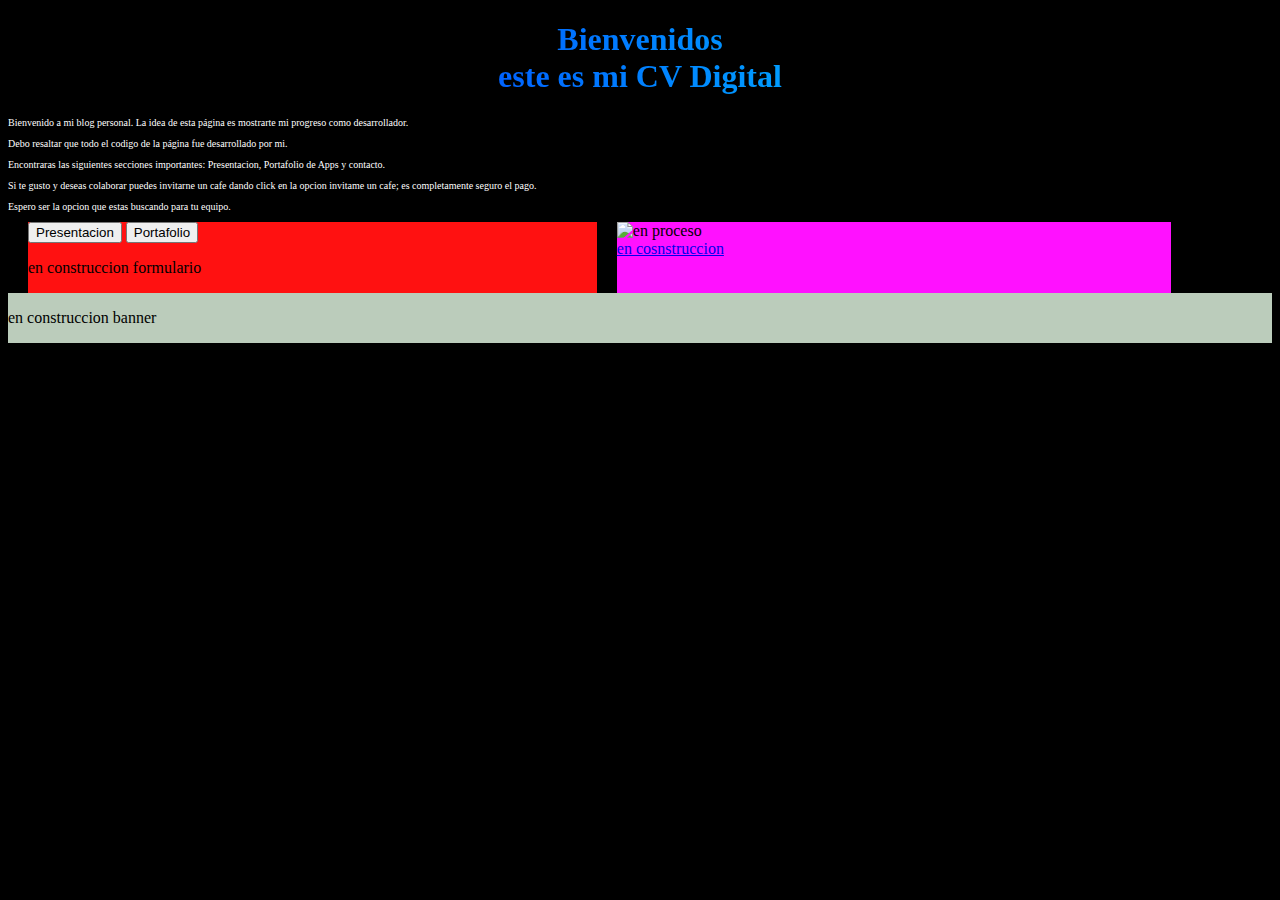
==== Blog/index.html @ a1c2ec62 "changes in title, colors and moviment" ====
<!DOCTYPE html>
<html lang="es">
<head>
  <meta charset="UTF-8">
  <meta name="viewport" content="width=device-width, initial-scale=1.0">
  <meta name="description" content="My personal blog, profile and portfolio from applications">
  <meta name="keywords"content="CV,Curriculum,Portafolio,Developer,Anuar,Barrera,Yeeben">
  <link rel="stylesheet" href="style.css">
  
  <title>My Blog by Anuar</title>
  
  <h1 class="welcome">Bienvenidos<br> este es mi CV Digital</h1>

  <div class = "texto1"> <p class="parrafo1">Bienvenido a mi blog personal. La idea de esta página es mostrarte mi progreso como desarrollador. </p>
  <p class="parrafo2">Debo resaltar que todo el codigo de la página fue desarrollado por mi.</p>
  <p class="parrafo3">Encontraras las siguientes secciones importantes: Presentacion, Portafolio de Apps y contacto. </p>
  
  <p class="parrafo_cafe">Si te gusto y deseas colaborar puedes invitarne un cafe dando click en la opcion invitame un cafe; es completamente seguro el pago.</p>
  
  <p class="parrafo_despedida_inicio">Espero ser la opcion que estas buscando para tu equipo.</p>
  </div>
  
</head>

<body>
  
  <div class="contenedor-grid">
  <div class="enlace-portafolio">
    <button class="presentacion">Presentacion</button>
    <button class="portafolio">Portafolio</button>
    <p>en construccion formulario</p>
  </div>
  <div class="foto-cafe">
    <img src="en proceso" alt="en proceso">
    <br>
    <a href="invitame un cafe">en cosnstruccion</a>
    
  </div>
  </div>
  
</body>

  <footer>
  <div class="resultados">
  <div class="resultado-deportivos">
    <p>en construccion banner</p>
  </div>
  </div>
  </footer>
  

</html>
---- Blog/style.css ----
.welcome{
  text-align: center;
  background: linear-gradient(to right, #0000ff,#00ffff);
  background-clip: white;
  -webkit-background-clip: text;
  -webkit-text-fill-color: transparent;
}

.titleColors{
  background: white;
  display: inline;
  vertical-align: middle;
  margin-bottom: 10px; 
  padding: 10px; 
  text-align: center;
  width: 100%;
  height: 100%;
  font-family: calibri;
}

body {
  background: black;
}

.texto1 {
  font-size: 10px;
  font-family: Times New Roman;
  color: white;
}

.enlace-portafolio{
  background: #f11;
}

.foto-cafe{
  background: #f1f;
  margin-right: 15px;
}

.resultado-deportivos{
  background: #bcb;
}

.contenedor-grid{
  display: grid;
  grid-template-columns:50% 50%;
  width:90%;
  gap:20px;
  justify-items:space-between;
  padding:0 20px;
  
}

.resultados{
  display: grid;
  grid-template-columns: 100%;
}


*CSS responsivo*:

```
/* Estilos para pantallas pequeñas */
@media only screen and (max-width: 768px) {
    /* Estilos aquí */
}

/* Estilos para pantallas medianas */
@media only screen and (min-width: 769px) and (max-width: 992px) {
    /* Estilos aquí */
}

/* Estilos para pantallas grandes */
@media only screen and (min-width: 993px) {
    /* Estilos aquí */
}
```


Recuerda agregar estos estilos en tu archivo CSS o en la etiqueta `<style>` dentro de la etiqueta `<head>`.
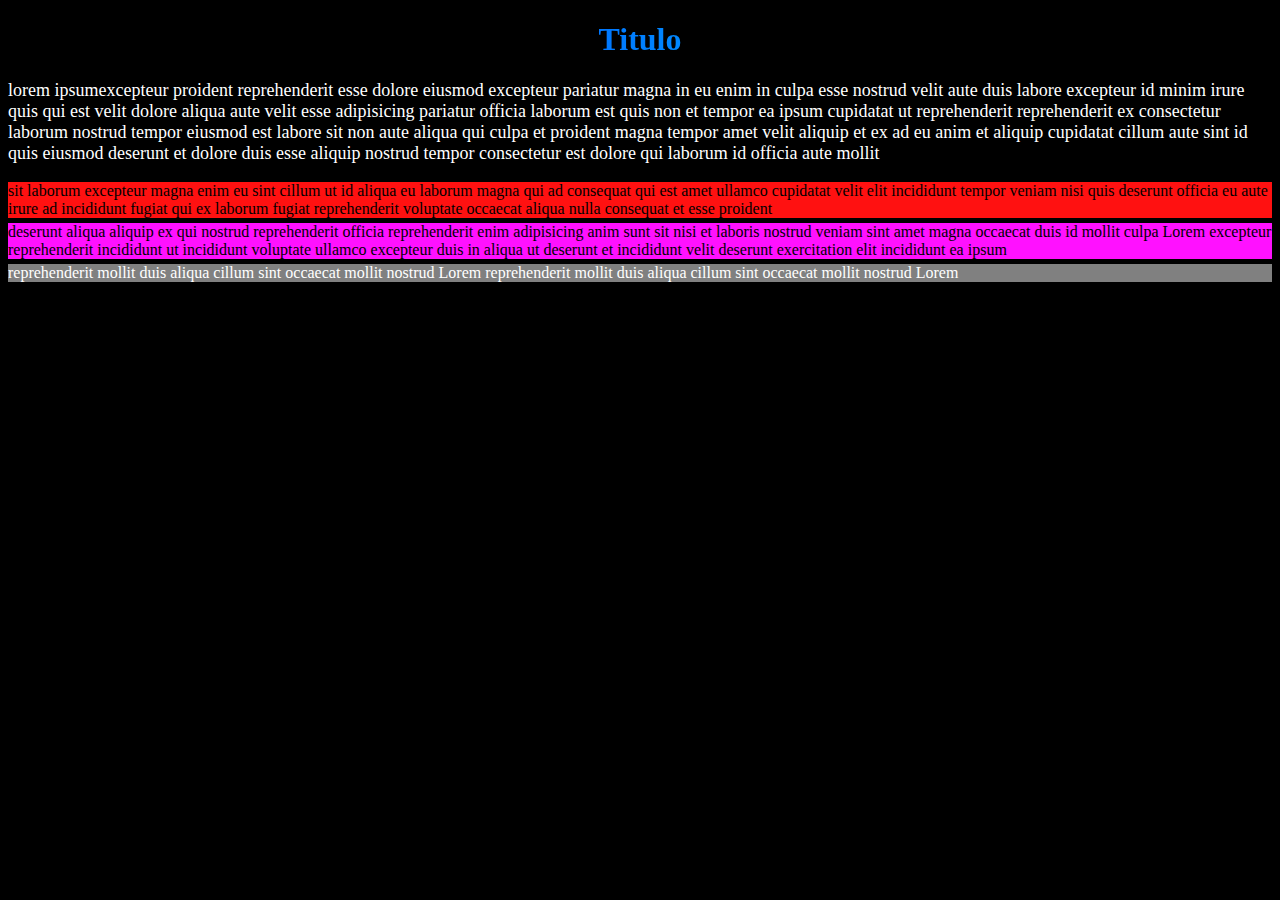
==== commit af56ba14: "changes in containers and i remplace text whit text simple" ====
--- a/Blog/index.html
+++ b/Blog/index.html
@@ -1,51 +1,44 @@
 <!DOCTYPE html>
 <html lang="es">
+  
 <head>
   <meta charset="UTF-8">
   <meta name="viewport" content="width=device-width, initial-scale=1.0">
   <meta name="description" content="My personal blog, profile and portfolio from applications">
   <meta name="keywords"content="CV,Curriculum,Portafolio,Developer,Anuar,Barrera,Yeeben">
+  
   <link rel="stylesheet" href="style.css">
   
   <title>My Blog by Anuar</title>
   
-  <h1 class="welcome">Bienvenidos<br> este es mi CV Digital</h1>
-
-  <div class = "texto1"> <p class="parrafo1">Bienvenido a mi blog personal. La idea de esta página es mostrarte mi progreso como desarrollador. </p>
-  <p class="parrafo2">Debo resaltar que todo el codigo de la página fue desarrollado por mi.</p>
-  <p class="parrafo3">Encontraras las siguientes secciones importantes: Presentacion, Portafolio de Apps y contacto. </p>
-  
-  <p class="parrafo_cafe">Si te gusto y deseas colaborar puedes invitarne un cafe dando click en la opcion invitame un cafe; es completamente seguro el pago.</p>
-  
-  <p class="parrafo_despedida_inicio">Espero ser la opcion que estas buscando para tu equipo.</p>
+  <h1 class="welcome">Titulo</h1>
+    
+  <div class = "texto">
+  <p>lorem ipsumexcepteur proident reprehenderit esse dolore eiusmod excepteur pariatur magna in eu enim in culpa esse nostrud velit aute duis labore excepteur id minim irure quis qui est velit dolore aliqua aute velit esse adipisicing pariatur officia laborum est quis non et tempor ea ipsum cupidatat ut reprehenderit reprehenderit ex consectetur laborum nostrud tempor eiusmod est labore sit non aute aliqua qui culpa et proident magna tempor amet velit aliquip et ex ad eu anim et aliquip cupidatat cillum aute sint id quis eiusmod deserunt et dolore duis esse aliquip nostrud tempor consectetur est dolore qui laborum id officia aute mollit</p>
   </div>
   
 </head>
 
 <body>
   
-  <div class="contenedor-grid">
-  <div class="enlace-portafolio">
-    <button class="presentacion">Presentacion</button>
-    <button class="portafolio">Portafolio</button>
-    <p>en construccion formulario</p>
+  <div class= "contedor_derecha">
+  <div class= "portafolio">
+    sit laborum excepteur magna enim eu sint cillum ut id aliqua eu laborum magna qui ad consequat qui est amet ullamco cupidatat velit elit incididunt tempor veniam nisi quis deserunt officia eu aute irure ad incididunt fugiat qui ex laborum fugiat reprehenderit voluptate occaecat aliqua nulla consequat et esse proident
   </div>
-  <div class="foto-cafe">
-    <img src="en proceso" alt="en proceso">
-    <br>
-    <a href="invitame un cafe">en cosnstruccion</a>
-    
+  <div class= "fotos">
+    deserunt aliqua aliquip ex qui nostrud reprehenderit officia reprehenderit enim adipisicing anim sunt sit nisi et laboris nostrud veniam sint amet magna occaecat duis id mollit culpa Lorem excepteur reprehenderit incididunt ut incididunt voluptate ullamco excepteur duis in aliqua ut deserunt et incididunt velit deserunt exercitation elit incididunt ea ipsum
   </div>
+
   </div>
   
 </body>
 
   <footer>
   <div class="resultados">
-  <div class="resultado-deportivos">
-    <p>en construccion banner</p>
+    reprehenderit mollit duis aliqua cillum sint occaecat mollit nostrud Lorem
+    reprehenderit mollit duis aliqua cillum sint occaecat mollit nostrud Lorem
   </div>
-  </div>
+  
   </footer>
   
 
--- a/Blog/style.css
+++ b/Blog/style.css
@@ -1,3 +1,7 @@
+body{
+  background: black;
+}
+
 .welcome{
   text-align: center;
   background: linear-gradient(to right, #0000ff,#00ffff);
@@ -6,54 +10,32 @@
   -webkit-text-fill-color: transparent;
 }
 
-.titleColors{
-  background: white;
-  display: inline;
-  vertical-align: middle;
-  margin-bottom: 10px; 
-  padding: 10px; 
-  text-align: center;
-  width: 100%;
-  height: 100%;
-  font-family: calibri;
-}
-
-body {
-  background: black;
-}
-
-.texto1 {
-  font-size: 10px;
-  font-family: Times New Roman;
+.texto{
+  font-size: 18px;
+  font-family: Gotham;
   color: white;
 }
 
-.enlace-portafolio{
-  background: #f11;
+.contenedor_derecha{
+  width: 100%;
 }
 
-.foto-cafe{
-  background: #f1f;
-  margin-right: 15px;
-}
-
-.resultado-deportivos{
-  background: #bcb;
-}
-
-.contenedor-grid{
-  display: grid;
-  grid-template-columns:50% 50%;
-  width:90%;
-  gap:20px;
-  justify-items:space-between;
-  padding:0 20px;
+.portafolio{
+  background: #f11;
+  margin-bottom: 5px;
   
 }
 
+.fotos{
+  background: #f1f;
+  margin-top: 5px;
+}
+
 .resultados{
-  display: grid;
-  grid-template-columns: 100%;
+  background: grey;
+  color: white;
+  width: 100%;
+  margin-top: 5px;
 }
 
 
@@ -62,7 +44,7 @@
 ```
 /* Estilos para pantallas pequeñas */
 @media only screen and (max-width: 768px) {
-    /* Estilos aquí */
+  
 }
 
 /* Estilos para pantallas medianas */
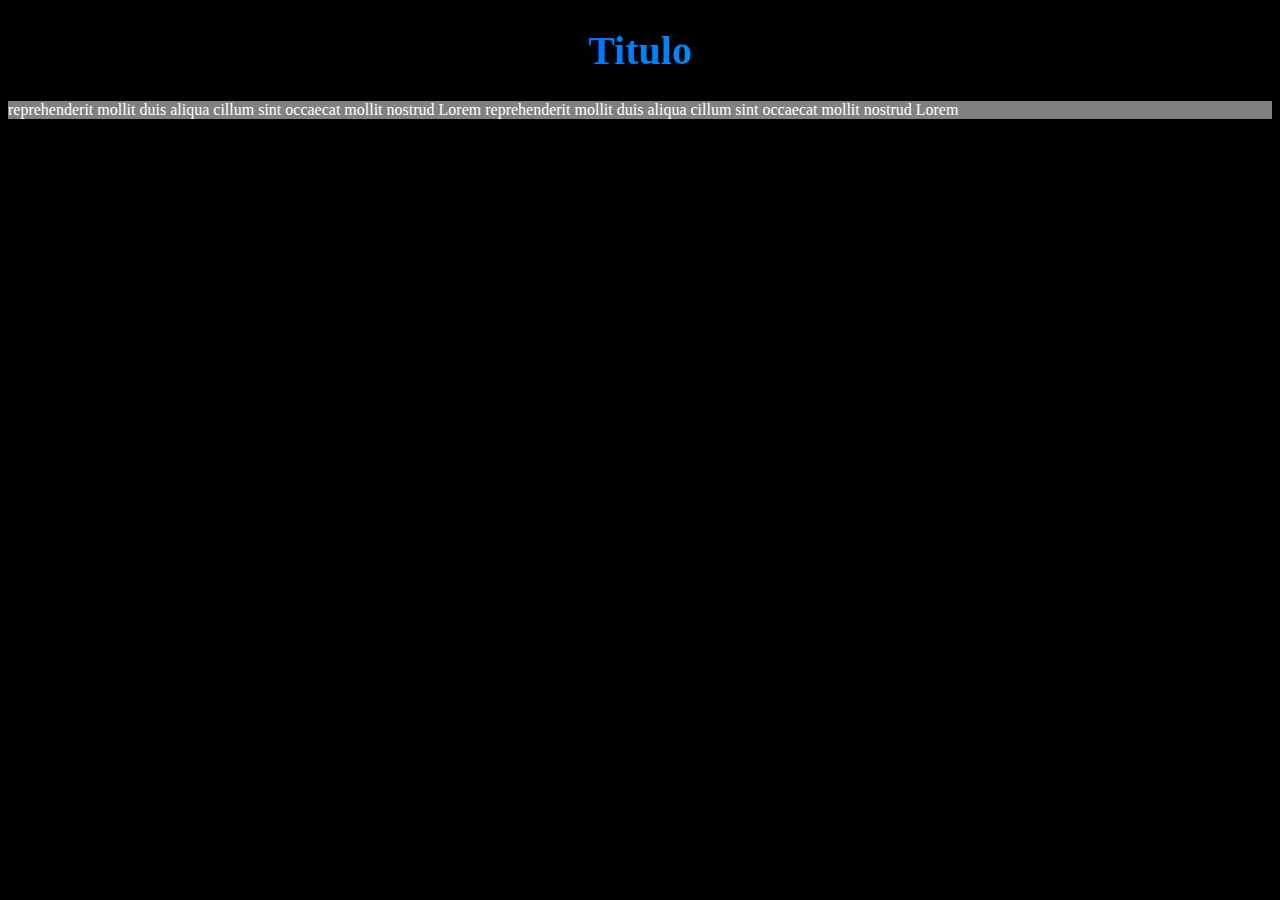
==== commit 1dfc8566: "I make change into containers, i fix style and deleted text simple" ====
--- a/Blog/index.html
+++ b/Blog/index.html
@@ -14,22 +14,18 @@
   <h1 class="welcome">Titulo</h1>
     
   <div class = "texto">
-  <p>lorem ipsumexcepteur proident reprehenderit esse dolore eiusmod excepteur pariatur magna in eu enim in culpa esse nostrud velit aute duis labore excepteur id minim irure quis qui est velit dolore aliqua aute velit esse adipisicing pariatur officia laborum est quis non et tempor ea ipsum cupidatat ut reprehenderit reprehenderit ex consectetur laborum nostrud tempor eiusmod est labore sit non aute aliqua qui culpa et proident magna tempor amet velit aliquip et ex ad eu anim et aliquip cupidatat cillum aute sint id quis eiusmod deserunt et dolore duis esse aliquip nostrud tempor consectetur est dolore qui laborum id officia aute mollit</p>
+  <p></p>
   </div>
   
 </head>
 
 <body>
   
-  <div class= "contedor_derecha">
-  <div class= "portafolio">
-    sit laborum excepteur magna enim eu sint cillum ut id aliqua eu laborum magna qui ad consequat qui est amet ullamco cupidatat velit elit incididunt tempor veniam nisi quis deserunt officia eu aute irure ad incididunt fugiat qui ex laborum fugiat reprehenderit voluptate occaecat aliqua nulla consequat et esse proident
-  </div>
-  <div class= "fotos">
-    deserunt aliqua aliquip ex qui nostrud reprehenderit officia reprehenderit enim adipisicing anim sunt sit nisi et laboris nostrud veniam sint amet magna occaecat duis id mollit culpa Lorem excepteur reprehenderit incididunt ut incididunt voluptate ullamco excepteur duis in aliqua ut deserunt et incididunt velit deserunt exercitation elit incididunt ea ipsum
-  </div>
-
-  </div>
+  
+    <div class = "portafolio">
+    </div>
+    <div class= "fotos">
+    </div>
   
 </body>
 
--- a/Blog/style.css
+++ b/Blog/style.css
@@ -8,27 +8,26 @@
   background-clip: white;
   -webkit-background-clip: text;
   -webkit-text-fill-color: transparent;
+  font-size: 40px;
+  font-family: Tahoma;
 }
 
 .texto{
   font-size: 18px;
-  font-family: Gotham;
+  font-family: Gotham, Sans-Serif;
   color: white;
 }
 
-.contenedor_derecha{
-  width: 100%;
-}
-
 .portafolio{
-  background: #f11;
+  background-color: rgba(64,64,64,0.5);
   margin-bottom: 5px;
-  
+  color: white;
 }
 
 .fotos{
-  background: #f1f;
+  background-color: rgba(64,64,64,0.5);
   margin-top: 5px;
+  color: white;
 }
 
 .resultados{
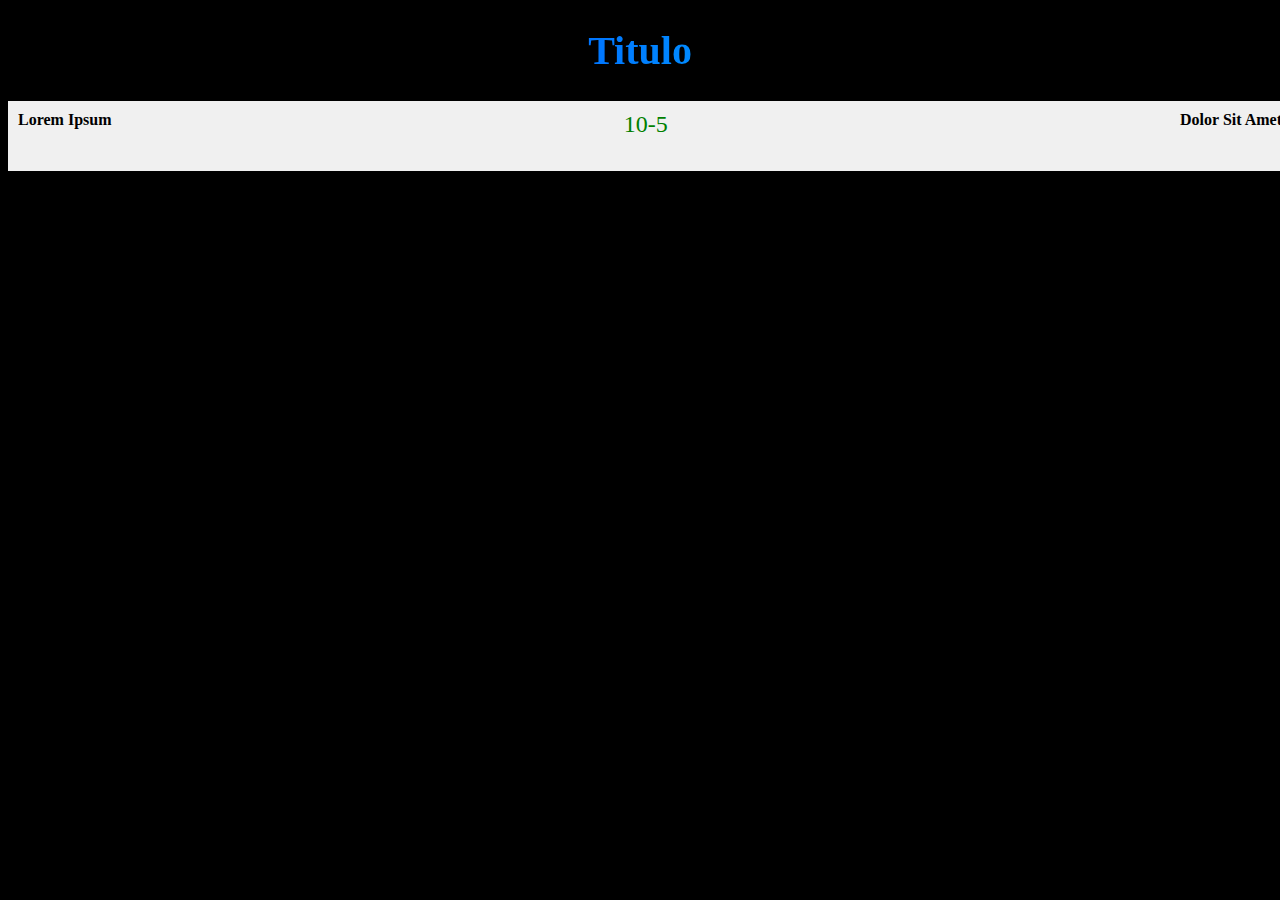
==== commit 3e94da19: "i make changes in structure from containers and fix and create styles" ====
--- a/Blog/index.html
+++ b/Blog/index.html
@@ -30,11 +30,27 @@
 </body>
 
   <footer>
-  <div class="resultados">
-    reprehenderit mollit duis aliqua cillum sint occaecat mollit nostrud Lorem
-    reprehenderit mollit duis aliqua cillum sint occaecat mollit nostrud Lorem
-  </div>
-  
+    <div class="banner-deportivo">
+      <div class="carrusel">
+        <div class="partido transform1">
+          <span class="equipo-local">Lorem Ipsum</span>
+          <span class="resultado">10-5</span>
+          <span class="equipo-visitante">Dolor Sit Amet</span>
+        </div>
+        <div class="partido transform2">
+          <span class="equipo-local">Consectetur</span>
+          <span class="resultado">8-3</span>
+          <span class="equipo-visitante">Adipiscing Elit</span>
+        </div>
+        <div class="partido transform3">
+          <span class="equipo-local">Sed Do Eius</span>
+          <span class="resultado">12-2</span>
+          <span class="equipo-visitante">Tempor Incididunt</span>
+        </div>
+    <!-- Agrega más partidos aquí -->
+      </div>
+    </div>
+    
   </footer>
   
 
--- a/Blog/style.css
+++ b/Blog/style.css
@@ -30,11 +30,64 @@
   color: white;
 }
 
-.resultados{
-  background: grey;
-  color: white;
+.banner-deportivo {
   width: 100%;
-  margin-top: 5px;
+  height: 50px;
+  background-color: #f0f0f0;
+  padding: 10px;
+}
+
+.carrusel {
+  position: relative;
+  width: 100%;
+  height: 300px;
+  overflow: hidden;
+  display: flex;
+  flex-wrap: nowrap;
+}
+
+.partido {
+  display: flex;
+  justify-content: space-between;
+  width: 100%;
+  height: 100%;
+  animation: slide 100s infinite;
+  aling-items: center;
+  margin-right: 60px;
+  transition: transform 1s easy-in-out;
+  flex-shrink: 0;
+  animation-fill-mode: both;
+  animation-timing-function: linear;
+}
+
+.partido.transform1{
+  animation-delay: 0s;
+}
+
+.partido.transform2{
+  animation-delay: 3s;
+}
+
+.partido.transform3{
+  animation-delay: 6s;
+}
+
+@keyframes slide {
+  0% {
+    transform: translateX(0);
+  }
+  100% {
+    transform: translateX(-300%);
+  }
+}
+
+.equipo-local, .equipo-visitante {
+  font-weight: bold;
+}
+
+.resultado {
+  font-size: 24px;
+  color: #008000;
 }
 
 
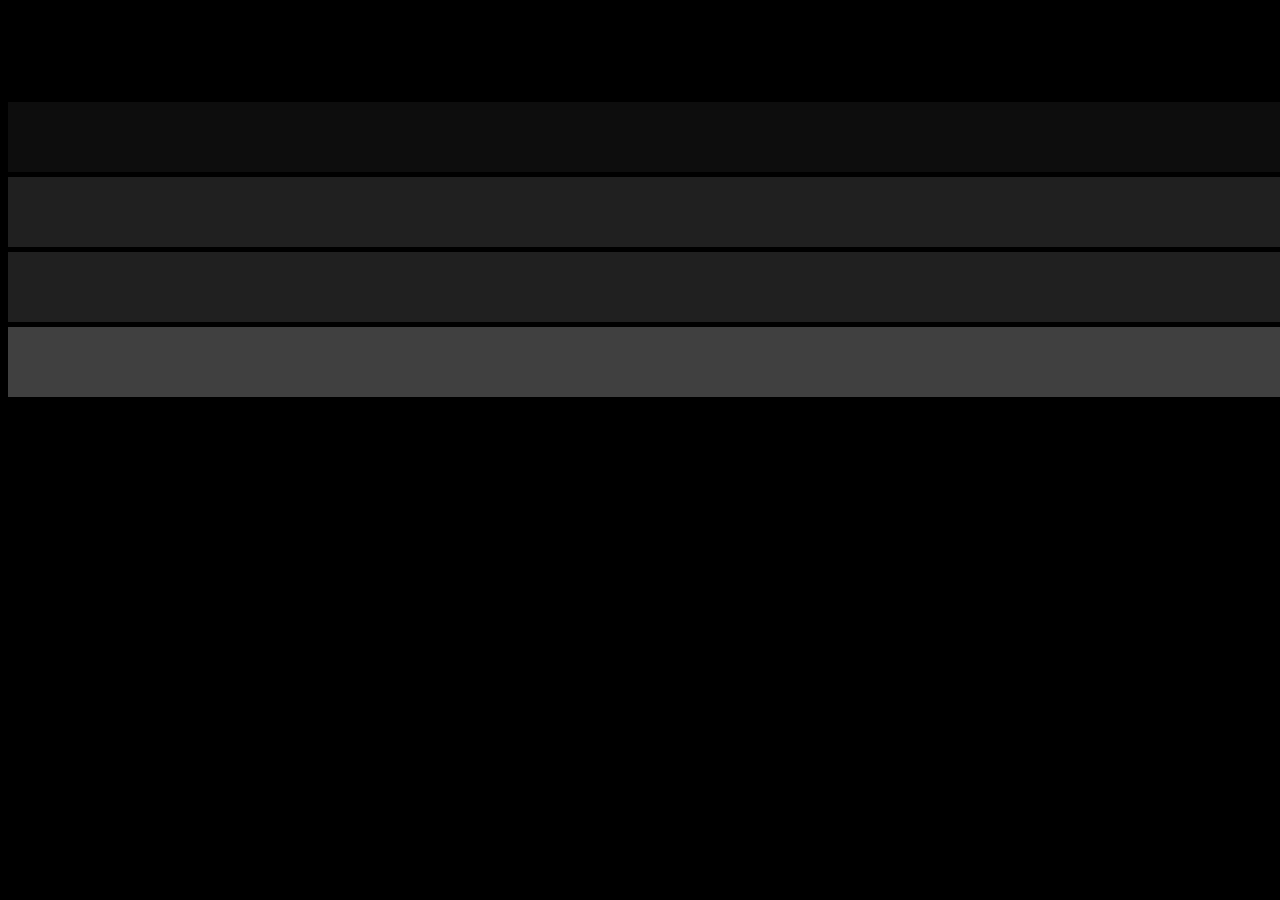
==== commit 5b1406ea: "i make the format standar between style" ====
--- a/Blog/index.html
+++ b/Blog/index.html
@@ -11,7 +11,7 @@
   
   <title>My Blog by Anuar</title>
   
-  <h1 class="welcome">Titulo</h1>
+  <h1 class="welcome"></h1>
     
   <div class = "texto">
   <p></p>
@@ -33,19 +33,19 @@
     <div class="banner-deportivo">
       <div class="carrusel">
         <div class="partido transform1">
-          <span class="equipo-local">Lorem Ipsum</span>
-          <span class="resultado">10-5</span>
-          <span class="equipo-visitante">Dolor Sit Amet</span>
+          <span class="equipo-local"></span>
+          <span class="resultado"></span>
+          <span class="equipo-visitante"></span>
         </div>
         <div class="partido transform2">
-          <span class="equipo-local">Consectetur</span>
-          <span class="resultado">8-3</span>
-          <span class="equipo-visitante">Adipiscing Elit</span>
+          <span class="equipo-local"></span>
+          <span class="resultado"></span>
+          <span class="equipo-visitante"></span>
         </div>
         <div class="partido transform3">
-          <span class="equipo-local">Sed Do Eius</span>
-          <span class="resultado">12-2</span>
-          <span class="equipo-visitante">Tempor Incididunt</span>
+          <span class="equipo-local"></span>
+          <span class="resultado"></span>
+          <span class="equipo-visitante"></span>
         </div>
     <!-- Agrega más partidos aquí -->
       </div>
--- a/Blog/style.css
+++ b/Blog/style.css
@@ -10,30 +10,47 @@
   -webkit-text-fill-color: transparent;
   font-size: 40px;
   font-family: Tahoma;
+  margin-bottom: 5px;
+  width: 100%;
+  height: 50px;
+  padding: 10px;
 }
 
 .texto{
   font-size: 18px;
   font-family: Gotham, Sans-Serif;
   color: white;
+  background-color: rgba(64,64,64,0.2);
+  margin-bottom: 5px;
+  color: white;
+  width: 100%;
+  height: 50px;
+  padding: 10px;
 }
 
 .portafolio{
   background-color: rgba(64,64,64,0.5);
   margin-bottom: 5px;
   color: white;
+  width: 100%;
+  height: 50px;
+  padding: 10px;
 }
 
 .fotos{
   background-color: rgba(64,64,64,0.5);
   margin-top: 5px;
+  margin-bottom: 5px;
   color: white;
+  width: 100%;
+  height: 50px;
+  padding: 10px;
 }
 
 .banner-deportivo {
   width: 100%;
   height: 50px;
-  background-color: #f0f0f0;
+  background-color: rgba(64,64,64, 1);
   padding: 10px;
 }
 
@@ -51,10 +68,9 @@
   justify-content: space-between;
   width: 100%;
   height: 100%;
-  animation: slide 100s infinite;
+  animation: slide 8s infinite;
   aling-items: center;
-  margin-right: 60px;
-  transition: transform 1s easy-in-out;
+  transition: transform 0.5s easy-in-out;
   flex-shrink: 0;
   animation-fill-mode: both;
   animation-timing-function: linear;
@@ -65,11 +81,11 @@
 }
 
 .partido.transform2{
-  animation-delay: 3s;
+  animation-delay: 1s;
 }
 
 .partido.transform3{
-  animation-delay: 6s;
+  animation-delay: 2s;
 }
 
 @keyframes slide {
@@ -77,7 +93,7 @@
     transform: translateX(0);
   }
   100% {
-    transform: translateX(-300%);
+    transform: translateX(-450%);
   }
 }
 
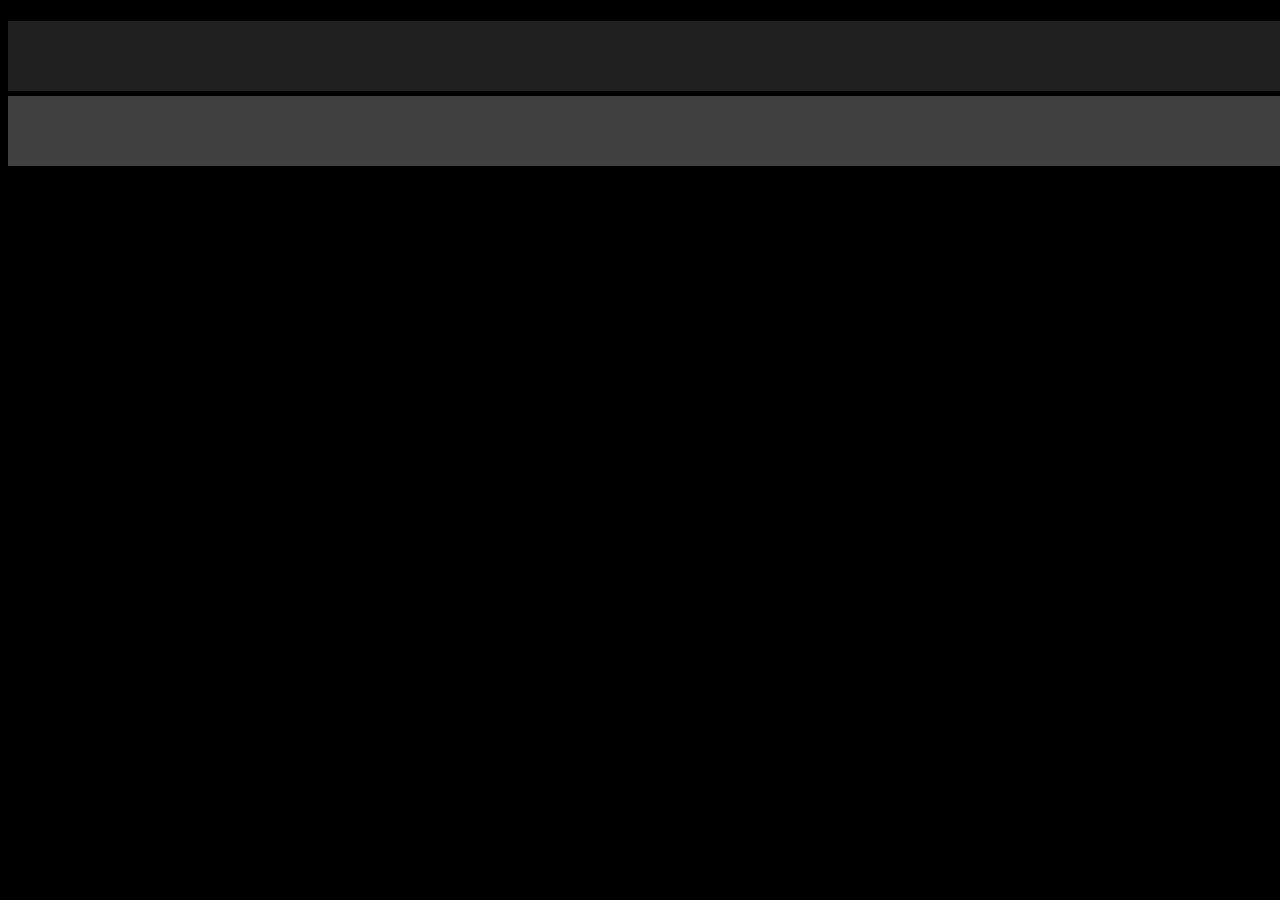
==== commit aff7a9b5: "I make changes for implementation script whit funtionalities" ====
--- a/Blog/index.html
+++ b/Blog/index.html
@@ -11,10 +11,10 @@
   
   <title>My Blog by Anuar</title>
   
-  <h1 class="welcome"></h1>
+  <h1 class="Title"></h1>
     
-  <div class = "texto">
-  <p></p>
+  <div class = "texto-entrada">
+  <p class="Parrafo-entrada"></p>
   </div>
   
 </head>
@@ -22,11 +22,11 @@
 <body>
   
   
-    <div class = "portafolio">
+    <div class = "Links-accesos">
     </div>
     <div class= "fotos">
     </div>
-  
+  <script src="script.js"></script>
 </body>
 
   <footer>
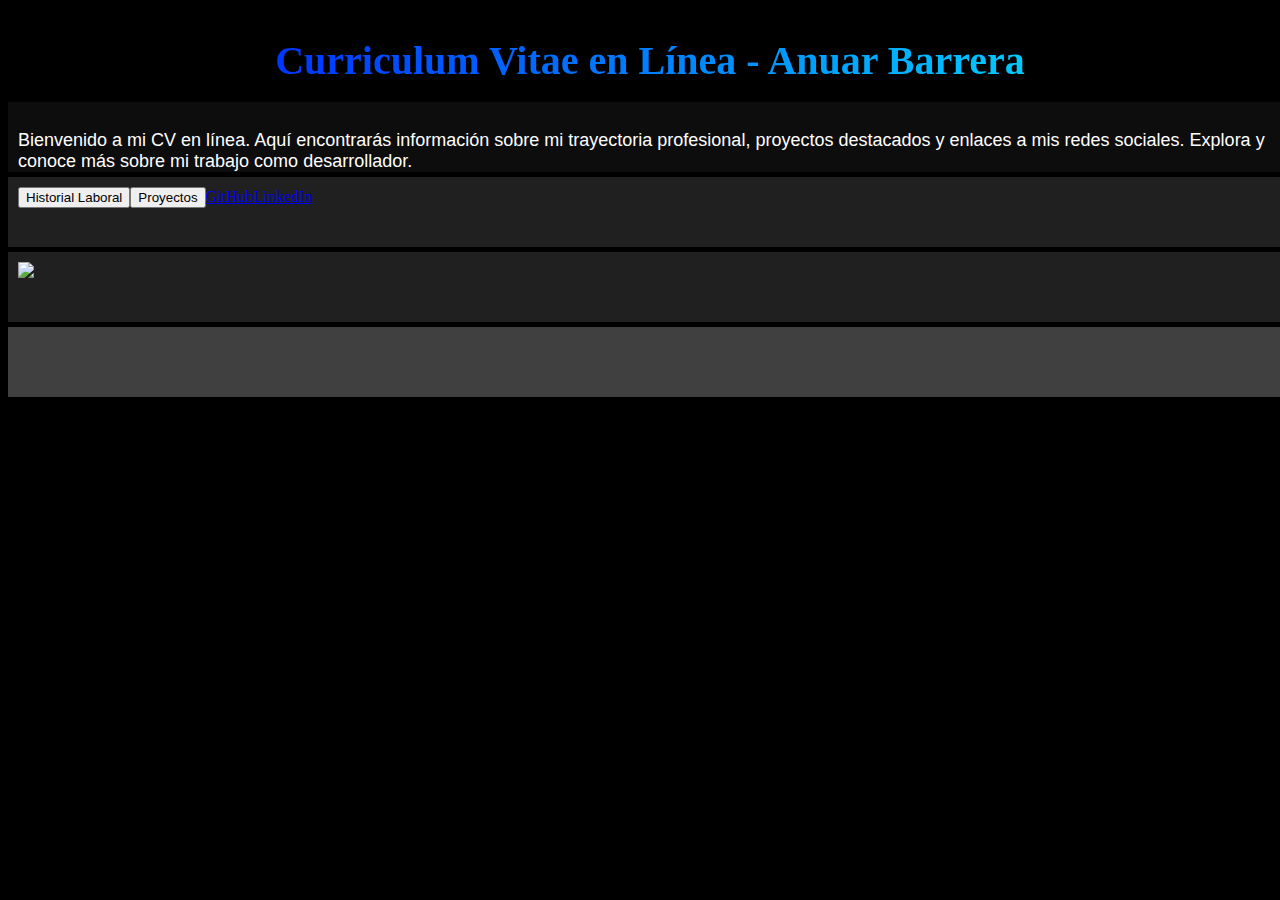
==== commit e66138e6: "i make canges general" ====
--- a/Blog/index.html
+++ b/Blog/index.html
@@ -26,7 +26,7 @@
     </div>
     <div class= "fotos">
     </div>
-  <script src="script.js"></script>
+  <script src="scripChat.js"></script>
 </body>
 
   <footer>
--- a/Blog/style.css
+++ b/Blog/style.css
@@ -2,7 +2,7 @@
   background: black;
 }
 
-.welcome{
+.Title{
   text-align: center;
   background: linear-gradient(to right, #0000ff,#00ffff);
   background-clip: white;
@@ -16,7 +16,7 @@
   padding: 10px;
 }
 
-.texto{
+.texto-entrada{
   font-size: 18px;
   font-family: Gotham, Sans-Serif;
   color: white;
@@ -28,7 +28,7 @@
   padding: 10px;
 }
 
-.portafolio{
+.Links-accesos{
   background-color: rgba(64,64,64,0.5);
   margin-bottom: 5px;
   color: white;
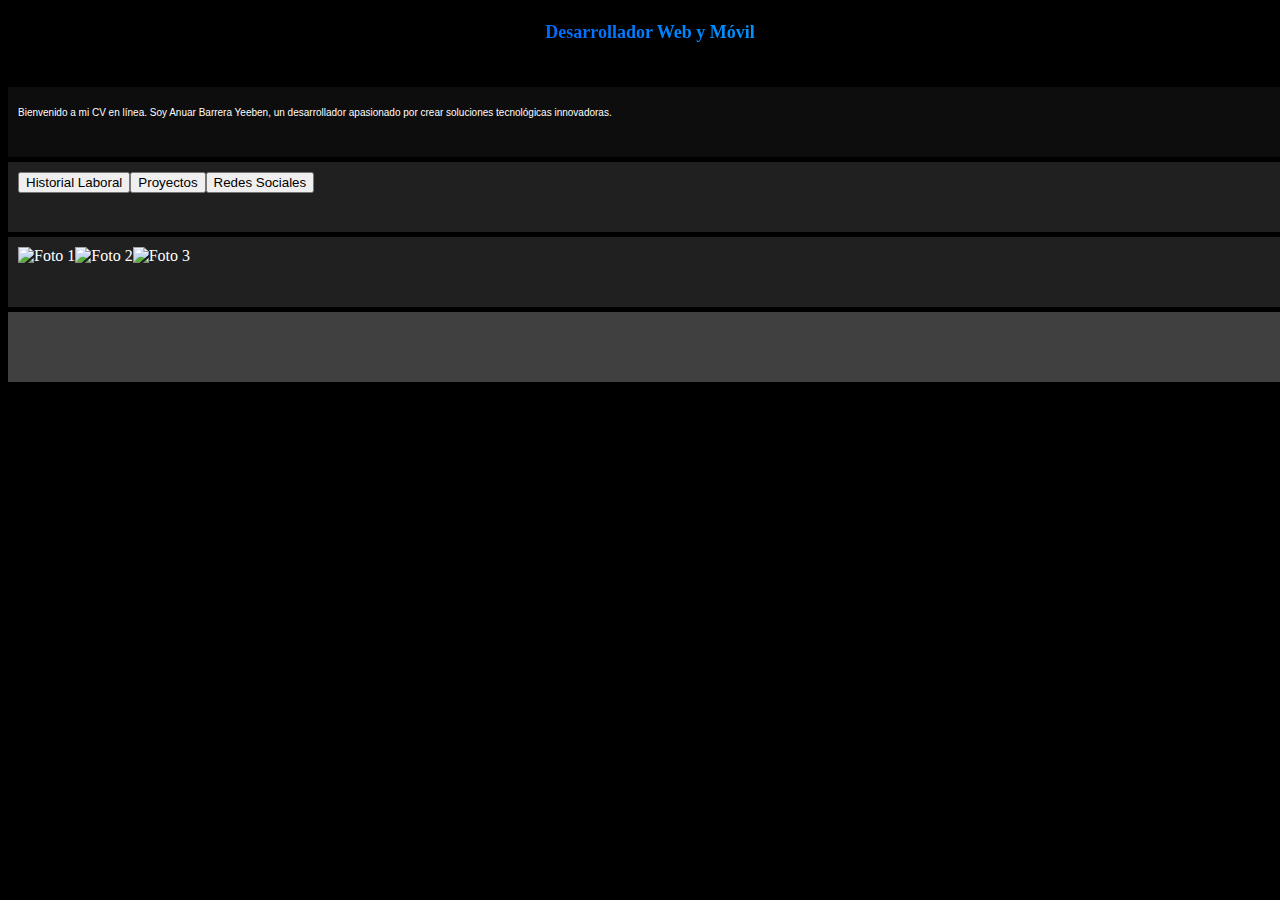
==== commit 0c5955a2: "i fix issue in the script, i coment lines whit link unavaible" ====
--- a/Blog/index.html
+++ b/Blog/index.html
@@ -26,7 +26,8 @@
     </div>
     <div class= "fotos">
     </div>
-  <script src="scripChat.js"></script>
+    
+  <script src="script.js"></script>
 </body>
 
   <footer>
--- a/Blog/style.css
+++ b/Blog/style.css
@@ -8,7 +8,7 @@
   background-clip: white;
   -webkit-background-clip: text;
   -webkit-text-fill-color: transparent;
-  font-size: 40px;
+  font-size: 18px;
   font-family: Tahoma;
   margin-bottom: 5px;
   width: 100%;
@@ -17,7 +17,7 @@
 }
 
 .texto-entrada{
-  font-size: 18px;
+  font-size: 10px;
   font-family: Gotham, Sans-Serif;
   color: white;
   background-color: rgba(64,64,64,0.2);
